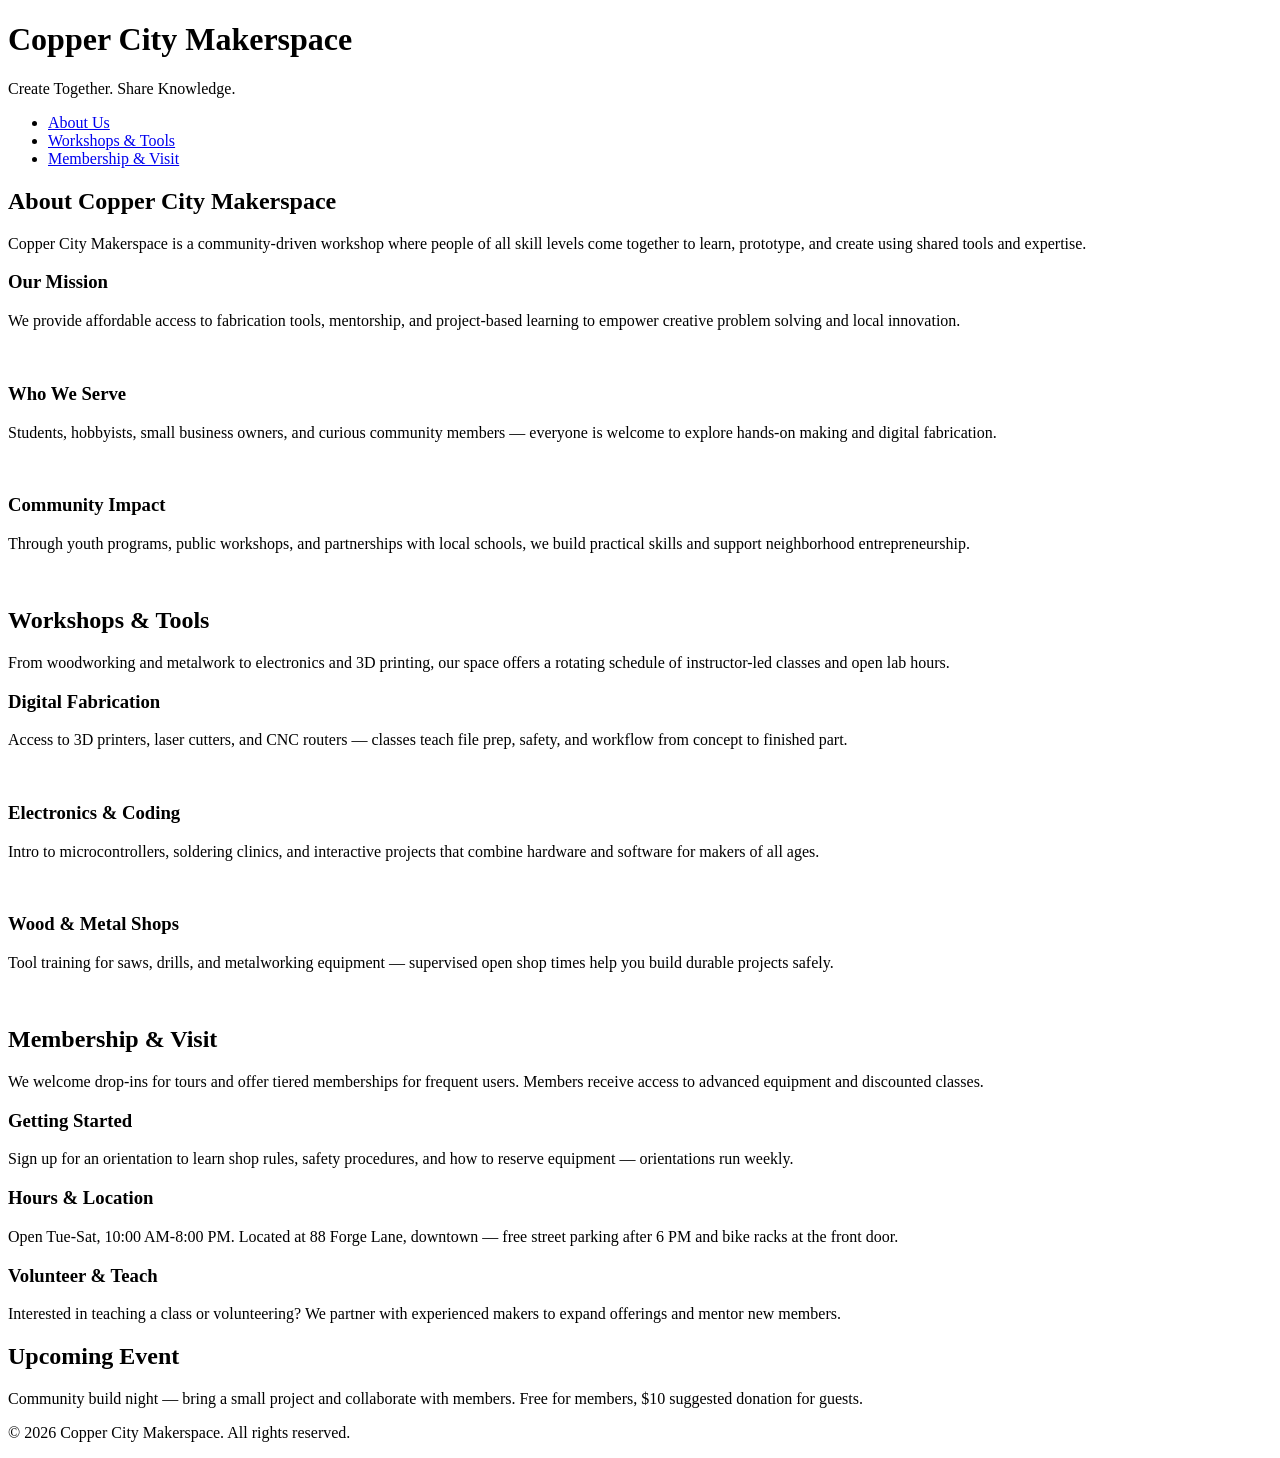
==== index.html @ 38816c4a "Added new pages" ====
<!DOCTYPE html>
<html lang="en">
<head>
    <meta charset="UTF-8">
    <meta name="viewport" content="width=device-width, initial-scale=1.0">
    <link rel="stylesheet" href="styles.css">
    <title>Copper City Makerspace</title>
</head>
<body>
    <header>
        <h1>Copper City Makerspace</h1>
        <p>Create Together. Share Knowledge.</p>
    </header>
<nav>
    <ul>
        <li><a href="about.html">About Us</a></li>
        <li><a href="workshops.html">Workshops & Tools</a></li>
        <li><a href="memberships.html">Membership & Visit</a></li>
    </ul>
</nav>
<main>
    <section id="about">
        <h2>About Copper City Makerspace</h2>
        <p>Copper City Makerspace is a community-driven workshop where people of all skill levels come together to learn, prototype, and create using shared tools and expertise.</p>
        <div class="card-row">
            <section>
                <h3>Our Mission</h3>
                <p>We provide affordable access to fabrication tools, mentorship, and project-based learning to empower creative problem solving and local innovation.</p>
                <img src="images/engineering.jpg" alt="" width="300">
            </section>
            <section>
                <h3>Who We Serve</h3>
                <p>Students, hobbyists, small business owners, and curious community members — everyone is welcome to explore hands-on making and digital fabrication.</p>
                <img src="images/ideation.jpg" alt="" width="300">
            </section>
            <section>
                <h3>Community Impact</h3>
                <p>Through youth programs, public workshops, and partnerships with local schools, we build practical skills and support neighborhood entrepreneurship.</p>
                <img src="images/storytelling.jpg" alt="" width="300">
            </section>
        </div>
    </section>
    <section id="workshops">
        <h2>Workshops & Tools</h2>
        <p>From woodworking and metalwork to electronics and 3D printing, our space offers a rotating schedule of instructor-led classes and open lab hours.</p>
        <div class="card-row">
            <section>
                <h3>Digital Fabrication</h3>
                <p>Access to 3D printers, laser cutters, and CNC routers — classes teach file prep, safety, and workflow from concept to finished part.</p>
                <img src="images/3Dprinter.jpg" alt="" width="300">
            </section>
            <section>
                <h3>Electronics & Coding</h3>
                <p>Intro to microcontrollers, soldering clinics, and interactive projects that combine hardware and software for makers of all ages.</p>
                <img src="images/microcontroller.jpg" alt="" width="300">
            </section>
            <section>
                <h3>Wood & Metal Shops</h3>
                <p>Tool training for saws, drills, and metalworking equipment — supervised open shop times help you build durable projects safely.</p>
                <img src="images/metalworking.jpg" alt="" width="300">
            </section>
        </div>
    </section>
    <section id="memberships">
        <h2>Membership & Visit</h2>
        <p>We welcome drop-ins for tours and offer tiered memberships for frequent users. Members receive access to advanced equipment and discounted classes.</p>
        <div class="card-row"> 
            <section>
                <h3>Getting Started</h3>
                <p>Sign up for an orientation to learn shop rules, safety procedures, and how to reserve equipment — orientations run weekly.</p>
            </section>
            <section>
                <h3>Hours & Location</h3>
                <p>Open Tue-Sat, 10:00 AM-8:00 PM. Located at 88 Forge Lane, downtown — free street parking after 6 PM and bike racks at the front door.</p>
            </section>
            <section>
                <h3>Volunteer & Teach</h3>
                <p>Interested in teaching a class or volunteering? We partner with experienced makers to expand offerings and mentor new members.</p>
            </section>
        </div>
    </section>
</main>
<aside>
    <h2>Upcoming Event</h2>
    <p>Community build night — bring a small project and collaborate with members. Free for members, $10 suggested donation for guests.</p>
</aside>
<footer>
    <p>&copy; 2026 Copper City Makerspace. All rights reserved.</p>
</footer>
</body>
</html>
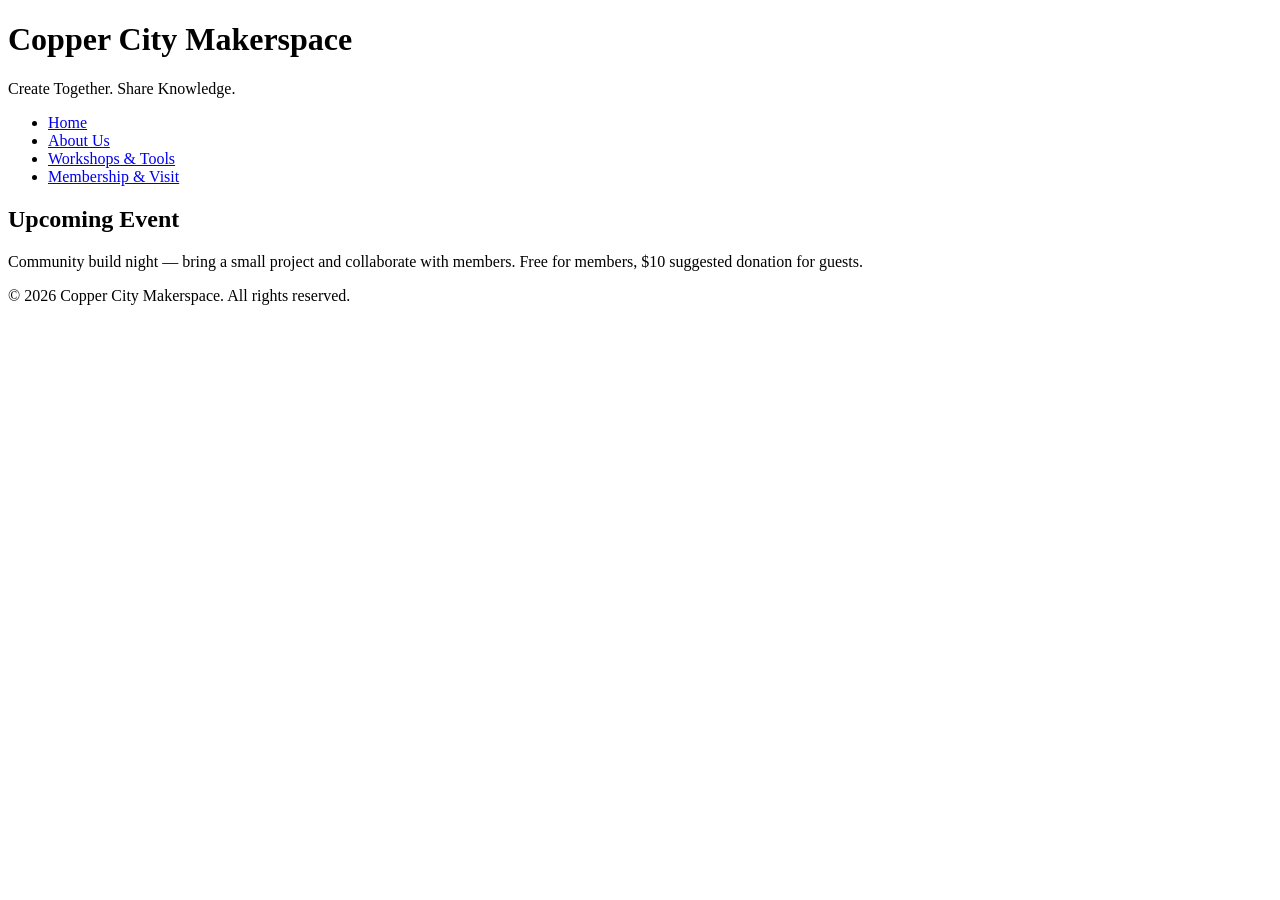
==== commit 71f4705f: "Added sections to html pages" ====
--- a/index.html
+++ b/index.html
@@ -13,72 +13,14 @@
     </header>
 <nav>
     <ul>
+        <li><a href="index.html">Home</a></li>
         <li><a href="about.html">About Us</a></li>
         <li><a href="workshops.html">Workshops & Tools</a></li>
         <li><a href="memberships.html">Membership & Visit</a></li>
     </ul>
 </nav>
 <main>
-    <section id="about">
-        <h2>About Copper City Makerspace</h2>
-        <p>Copper City Makerspace is a community-driven workshop where people of all skill levels come together to learn, prototype, and create using shared tools and expertise.</p>
-        <div class="card-row">
-            <section>
-                <h3>Our Mission</h3>
-                <p>We provide affordable access to fabrication tools, mentorship, and project-based learning to empower creative problem solving and local innovation.</p>
-                <img src="images/engineering.jpg" alt="" width="300">
-            </section>
-            <section>
-                <h3>Who We Serve</h3>
-                <p>Students, hobbyists, small business owners, and curious community members — everyone is welcome to explore hands-on making and digital fabrication.</p>
-                <img src="images/ideation.jpg" alt="" width="300">
-            </section>
-            <section>
-                <h3>Community Impact</h3>
-                <p>Through youth programs, public workshops, and partnerships with local schools, we build practical skills and support neighborhood entrepreneurship.</p>
-                <img src="images/storytelling.jpg" alt="" width="300">
-            </section>
-        </div>
-    </section>
-    <section id="workshops">
-        <h2>Workshops & Tools</h2>
-        <p>From woodworking and metalwork to electronics and 3D printing, our space offers a rotating schedule of instructor-led classes and open lab hours.</p>
-        <div class="card-row">
-            <section>
-                <h3>Digital Fabrication</h3>
-                <p>Access to 3D printers, laser cutters, and CNC routers — classes teach file prep, safety, and workflow from concept to finished part.</p>
-                <img src="images/3Dprinter.jpg" alt="" width="300">
-            </section>
-            <section>
-                <h3>Electronics & Coding</h3>
-                <p>Intro to microcontrollers, soldering clinics, and interactive projects that combine hardware and software for makers of all ages.</p>
-                <img src="images/microcontroller.jpg" alt="" width="300">
-            </section>
-            <section>
-                <h3>Wood & Metal Shops</h3>
-                <p>Tool training for saws, drills, and metalworking equipment — supervised open shop times help you build durable projects safely.</p>
-                <img src="images/metalworking.jpg" alt="" width="300">
-            </section>
-        </div>
-    </section>
-    <section id="memberships">
-        <h2>Membership & Visit</h2>
-        <p>We welcome drop-ins for tours and offer tiered memberships for frequent users. Members receive access to advanced equipment and discounted classes.</p>
-        <div class="card-row"> 
-            <section>
-                <h3>Getting Started</h3>
-                <p>Sign up for an orientation to learn shop rules, safety procedures, and how to reserve equipment — orientations run weekly.</p>
-            </section>
-            <section>
-                <h3>Hours & Location</h3>
-                <p>Open Tue-Sat, 10:00 AM-8:00 PM. Located at 88 Forge Lane, downtown — free street parking after 6 PM and bike racks at the front door.</p>
-            </section>
-            <section>
-                <h3>Volunteer & Teach</h3>
-                <p>Interested in teaching a class or volunteering? We partner with experienced makers to expand offerings and mentor new members.</p>
-            </section>
-        </div>
-    </section>
+   
 </main>
 <aside>
     <h2>Upcoming Event</h2>
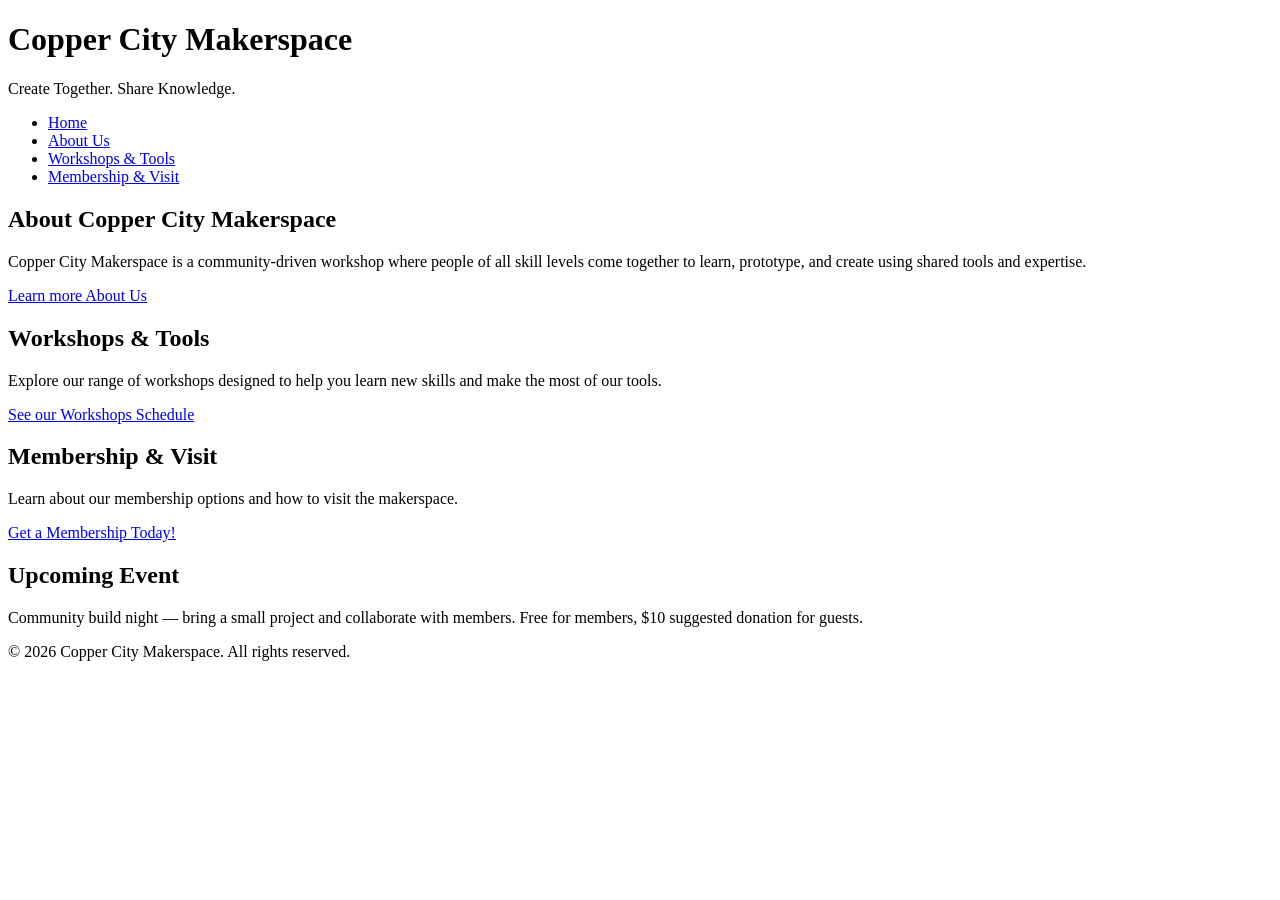
==== commit e7a6052b: "next iteration of html complete" ====
--- a/index.html
+++ b/index.html
@@ -20,7 +20,21 @@
     </ul>
 </nav>
 <main>
-   
+   <section id="about">
+        <h2>About Copper City Makerspace</h2>
+        <p>Copper City Makerspace is a community-driven workshop where people of all skill levels come together to learn, prototype, and create using shared tools and expertise.</p>
+        <a href="about.html">Learn more About Us</a>
+   </section>
+   <section id="workshops">
+        <h2>Workshops & Tools</h2>
+        <p>Explore our range of workshops designed to help you learn new skills and make the most of our tools.</p>
+        <a href="workshops.html">See our Workshops Schedule</a>
+   </section>
+   <section id="memberships">
+        <h2>Membership & Visit</h2>
+        <p>Learn about our membership options and how to visit the makerspace.</p>
+        <a href="memberships.html">Get a Membership Today!</a>
+   </section>
 </main>
 <aside>
     <h2>Upcoming Event</h2>
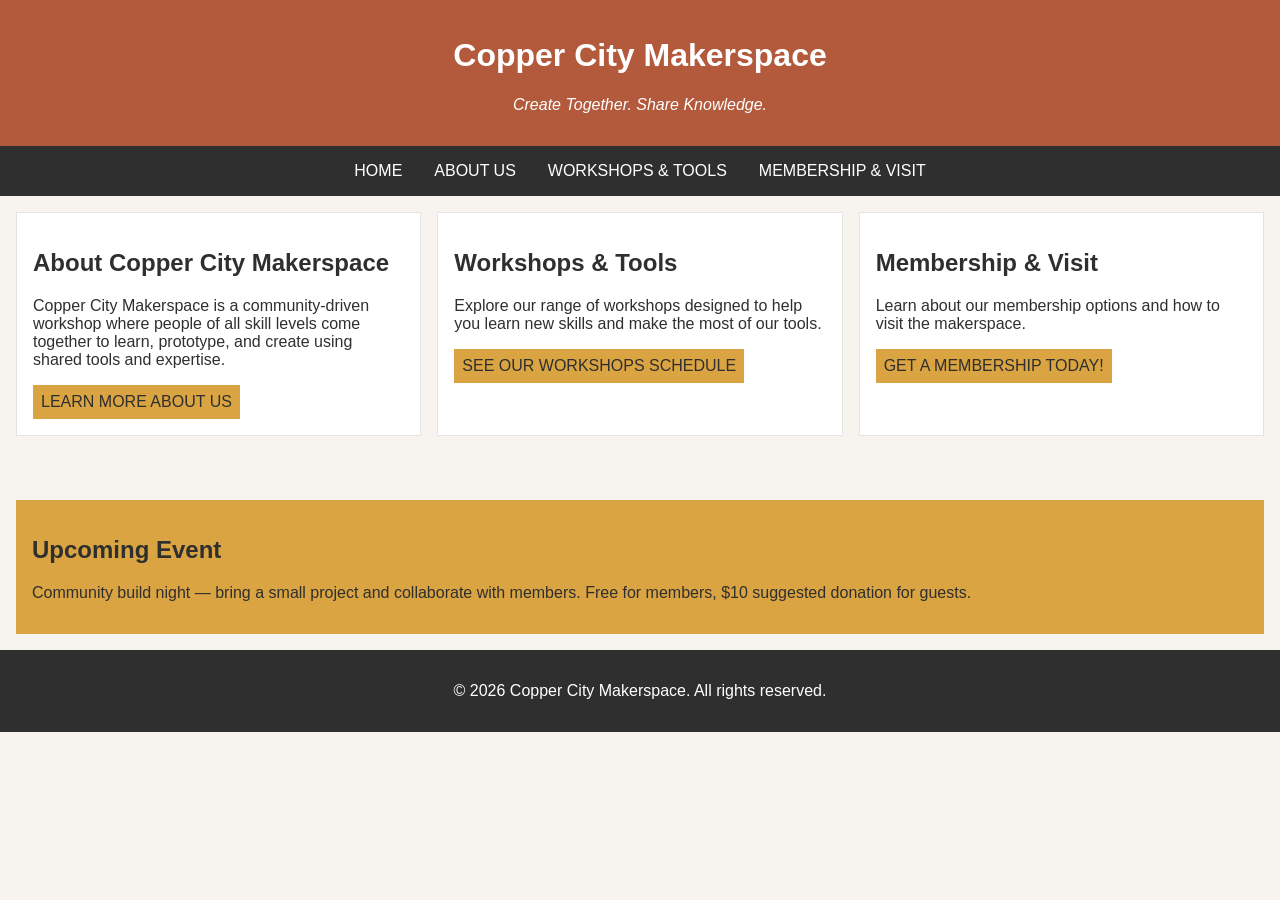
==== commit 74ba9270: "completed iteration for multi-page" ====
--- a/index.html
+++ b/index.html
@@ -19,7 +19,7 @@
         <li><a href="memberships.html">Membership & Visit</a></li>
     </ul>
 </nav>
-<main>
+<main class="card-row">
    <section id="about">
         <h2>About Copper City Makerspace</h2>
         <p>Copper City Makerspace is a community-driven workshop where people of all skill levels come together to learn, prototype, and create using shared tools and expertise.</p>
--- a/styles.css
+++ b/styles.css
@@ -0,0 +1,122 @@
+/* =====  CSS by Christina Carrasquilla, updated by Joseph Iscovici =====  */
+
+/* ===== Color Palette 
+
+Copper:#B35A3C
+Charcoal:#2F2F2F
+Light Background:#F7F4EF
+Card Background:#FFFFFF
+Soft Gold:#D9A441
+Border:#E5E5E5
+
+===== */
+
+/* ===== GLOBAL (Base) Styles ===== */
+
+body {
+    font-family: Arial, sans-serif;
+    margin: 0;
+    background-color: #F7F4EF;
+    color: #2F2F2F;
+    display:grid;
+    grid-template-columns: 1fr;
+}
+
+header {
+    background-color: #B35A3C;
+    color: white;
+    text-align: center;
+    padding: 1rem;
+}
+
+header img {
+    margin-top: 0.5rem;
+}
+header p {
+    font-style:italic;
+}
+nav {
+    background-color: #2F2F2F;
+    padding:.5rem;
+}
+
+nav ul {
+    list-style: none;
+    margin: 0;
+    padding: 0;
+}
+
+nav a {
+    color: white;
+    text-decoration: none;
+    padding: 0.5rem;
+    display: inline-block;
+    text-transform:uppercase;
+}
+
+nav a:hover {
+    background-color: #B35A3C;
+}
+
+main {
+    padding: 1rem;
+}
+main a {
+    background-color:#D9A441;
+    color: #2F2F2F;
+    text-decoration: none;
+    padding: 0.5rem;
+    display: inline-block;
+    text-transform:uppercase;
+}
+
+main a:hover {
+    background-color: #B35A3C;
+    color:white;
+}
+
+section {
+    margin-bottom: 2rem;
+}
+
+.card-row section {
+    background-color: white;
+    border: 1px solid #E5E5E5;
+    padding: 1rem;
+}
+
+img {
+    display: block;
+    margin-top: 0.5rem;
+    max-width: 100%;
+}
+
+aside {
+    background-color: #D9A441;
+    padding: 1rem;
+    margin: 1rem;
+}
+
+footer {
+    background-color: #2F2F2F;
+    color: white;
+    text-align: center;
+    padding: 1rem;
+}
+/* ===== MEDIA QUERY (MEDIUM) ===== */
+@media screen and (min-width:817px){
+    nav ul {
+        display: flex;
+        justify-content: center;
+        gap: 1rem;
+    } 
+    .card-row {
+        display: flex;
+        gap: 1rem;
+    }
+
+    .card-row section {
+        width: 30%;
+    }
+
+}
